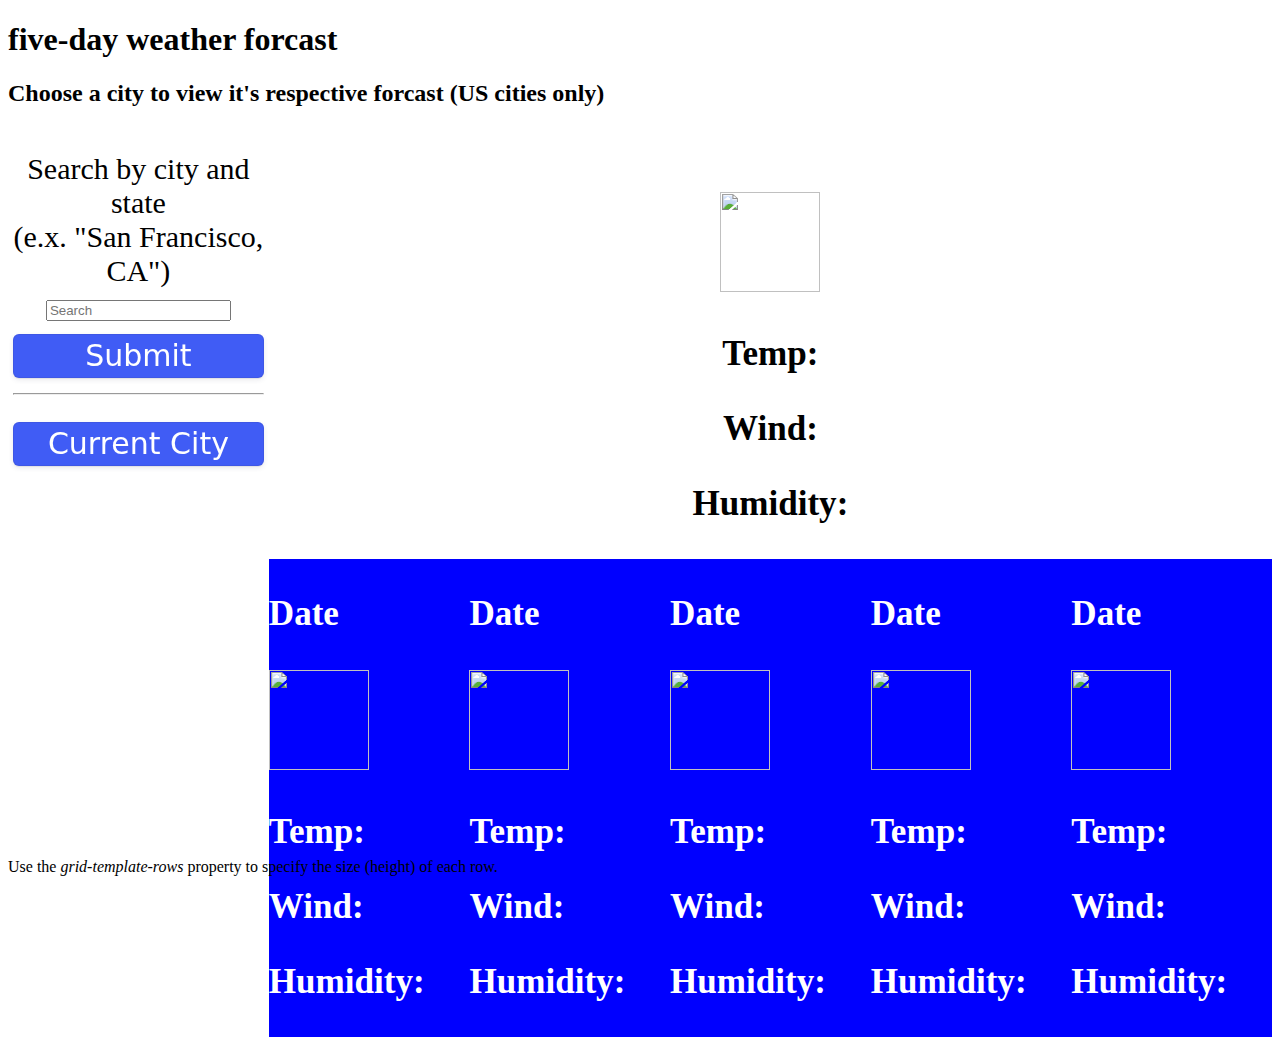
==== index.html @ 7a22846d "changed title, added button functionality, etc." ====
<!doctype html>
<html lang="en">
  <head>
    <meta charset="utf-8">
    <meta name="viewport" content="width=device-width, initial-scale=1">
    <title>Weather forecaster</title>
    <link href="https://cdn.jsdelivr.net/npm/bootstrap@5.3.0-alpha3/dist/css/bootstrap.min.css" rel="stylesheet" integrity="sha384-KK94CHFLLe+nY2dmCWGMq91rCGa5gtU4mk92HdvYe+M/SXH301p5ILy+dN9+nJOZ" crossorigin="anonymous">
    <link rel="stylesheet" href="./assets/css/style1.css">
    <script
    src="https://cdn.jsdelivr.net/npm/dayjs@1.11.3/dayjs.min.js"
    integrity="sha256-iu/zLUB+QgISXBLCW/mcDi/rnf4m4uEDO0wauy76x7U="
    crossorigin="anonymous"></script>
  
  </head>
 
  <body>


      <h1>five-day weather forcast</h1>
      <h2>Choose a city to view it's respective forcast (US cities only)</h2>
      <div class="grid-container"><!----1-->
        <div>
          <div class="form-group">
            <label for="Search">Search by city and state<br> (e.x. "San Francisco, CA")</label>
            <input type="search" class="form-control" id="searchfrm" placeholder="Search">
              <button type="submit" class="searchbtn">Submit</button>
              <hr></hr>
              <button id="currentCity">Current City</button>
              <div id ="oldCityList"><!----3-->
                <!-- <button id="oldCity1"> Old City</button>  
                <button id="oldCity2"> Old City</button>
                <button id="oldCity3"> Old City</button>
                <button id="oldCity4"> Old City</button>
                <button id="oldCity5"> Old City</button>
                <button id="oldCity6"> Old City</button>
                <button id="oldCity7"> Old City</button>
                <button id="oldCity8"> Old City</button>
                <button id="oldCity9"> Old City</button>
                <button id="oldCity10"> Old City</button> -->
              </div>
        </form>
        </div>
        </div>
        <div id="bigCard">
        <h1 id="cityDate"></h1>
                <img id="image0" src="https://openweathermap.org/img/wn/10n@2x.png">
        <h3>Temp:<span id="bTemp"></span></h3>
        <h3>Wind:<span  id="bWind"></span></h3>
        <h3>Humidity:<span  id="bHumidity"></span></h3>
        <div id = "cardContainer">  
          <div class="card">
            <h3 id="date0">Date</h3>
            <img id="image0" src="https://openweathermap.org/img/wn/10n@2x.png">
            <h3>Temp:<span id = "temp0"></span></h3>
            <h3>Wind:<span id = "wind0"></span></h3>
            <h3>Humidity:<span id = "humidity0"></span></h3> 
          </div>
          <div class="card">
            <h3 id= "date1">Date</h3>
            <img id="image1" src="https://openweathermap.org/img/wn/10n@2x.png">
            <h3>Temp:<span id = "temp1"></span></h3>
            <h3>Wind:<span id = "wind1"></span></h3>
            <h3>Humidity:<span id = "humidity1"></span></h3> 
          </div>
          <div class="card">
            <h3 id= "date2">Date</h3>
            <img id="image2" src="https://openweathermap.org/img/wn/10n@2x.png">
            <h3>Temp:<span id = "temp2"></span></h3>
            <h3>Wind:<span id = "wind2"></span></h3>
            <h3>Humidity:<span id = "humidity2"></span></h3> 
          </div>
          <div class="card">
            <h3 id= "date3">Date</h3>
            <img id="image3" src="https://openweathermap.org/img/wn/10n@2x.png">
            <h3>Temp:<span id = "temp3"></span></h3>
            <h3>Wind:<span id = "wind3"></span></h3>
            <h3>Humidity:<span id = "humidity3"></span></h3> 
          </div>
          <div class="card">
            <h3 id= "date4">Date</h3>
            <img id="image4" src="https://openweathermap.org/img/wn/10n@2x.png">
            <h3>Temp:<span id = "temp4"></span></h3>
            <h3>Wind:<span id = "wind4"></span></h3>
            <h3>Humidity:<span id = "humidity4"></span></h3> 
          </div>
          </div>
        </div>

        
        </div><!------2-->
       
        <div id="cardContainter"><!---4-->
        
        </div> 
      </div>
      <!-- <div id = "cardContainer">  
      <div class="card">
        <h3 id date0>Date</h3>
        <h3 id temp1>Temp:76॰</h3>
        <h3 id wind1>Wind:8 MPH</h3>
        <h3 id humidity1>Humidity: 44%</h3> 
      </div>
      <div class="card">
        <h3 id date1>Date</h3>
        <h3 id temp1>Temp:76॰</h3>
        <h3 id wind1>Wind:8 MPH</h3>
        <h3 id humidity1>Humidity: 44%</h3>
      </div>
      <div class="card">
        <h3 id date2>Date</h3>
        <h3 id temp2>Temp:76॰</h3>
        <h3 id wind2>Wind:8 MPH</h3>
        <h3 id humidity2>Humidity: 44%</h3>
      </div>
      <div class="card">
        <h3 id date3>Date</h3>
        <h3 id temp3>Temp:76॰</h3>
        <h3 id wind3>Wind:8 MPH</h3>
        <h3 id humidity3>Humidity: 44%</h3>
      </div>
      <div class="card">
        <h3 id date4>Date</h3>
        <h3 id temp4>Temp:76॰</h3>
        <h3 id wind4>Wind:8 MPH</h3>
        <h3 id humidity4>Humidity: 44%</h3>
      </div>
      </div> -->
      <p>Use the <em>grid-template-rows</em> property to specify the size (height) of each row.</p></div>
      
      
      <script src="https://code.jquery.com/jquery-1.12.4.js"></script>
        <script src="./assets/js/script.js"></script>
       </body>
</html>
---- assets/css/style1.css ----
.grid-container {
    display: grid;
    grid-template-columns: 20% 80%;
    grid-template-rows: 300px 400px;
    gap: 5px;
    padding: 5px;
  }
  
  .grid-container > div {
    text-align: center;
    padding: 20px 0;
    font-size: 30px;
  }
  hr {
    color:
    border: 10px solid white;
    border-radius 5px;
  }
  #oldCityList{
    display: flex;
    flex-direction: column;
  }
    button {
      background-color: rgb(135, 135, 145);
      border-radius: 10px;
      width: fit-content;
    }
    
    #cardContainer {
      display: flex;
      flex-direction: row;
      flex-wrap: wrap;
    }
    .card {
      width: 20%;
      background-color: blue;
      color: white;
      border-color: white;
      text-align: left;
    }
    img {
      width: 100px;
      height: 100px;
    }
   span {
    display: flex;
    color: white;
   }  
    button {
  appearance: button;
  backface-visibility: hidden;
  background-color: #405cf5;
  border-radius: 6px;
  border-width: 0;
  box-shadow: rgba(50, 50, 93, .1) 0 0 0 1px inset,rgba(50, 50, 93, .1) 0 2px 5px 0,rgba(0, 0, 0, .07) 0 1px 1px 0;
  box-sizing: border-box;
  color: #fff;
  cursor: pointer;
  font-family: -apple-system,system-ui,"Segoe UI",Roboto,"Helvetica Neue",Ubuntu,sans-serif;
  font-size: 100%;
  height: 44px;
  line-height: 1.15;
  margin: 12px 0 0;
  outline: none;
  overflow: hidden;
  padding: 0 25px;
  position: relative;
  text-align: center;
  text-transform: none;
  transform: translateZ(0);
  transition: all .2s,box-shadow .08s ease-in;
  user-select: none;
  -webkit-user-select: none;
  touch-action: manipulation;
  width: 100%;
}

.button-9:disabled {
  cursor: default;
}

.button-9:focus {
  box-shadow: rgba(50, 50, 93, .1) 0 0 0 1px inset, rgba(50, 50, 93, .2) 0 6px 15px 0, rgba(0, 0, 0, .1) 0 2px 2px 0, rgba(50, 151, 211, .3) 0 0 0 4px;
}
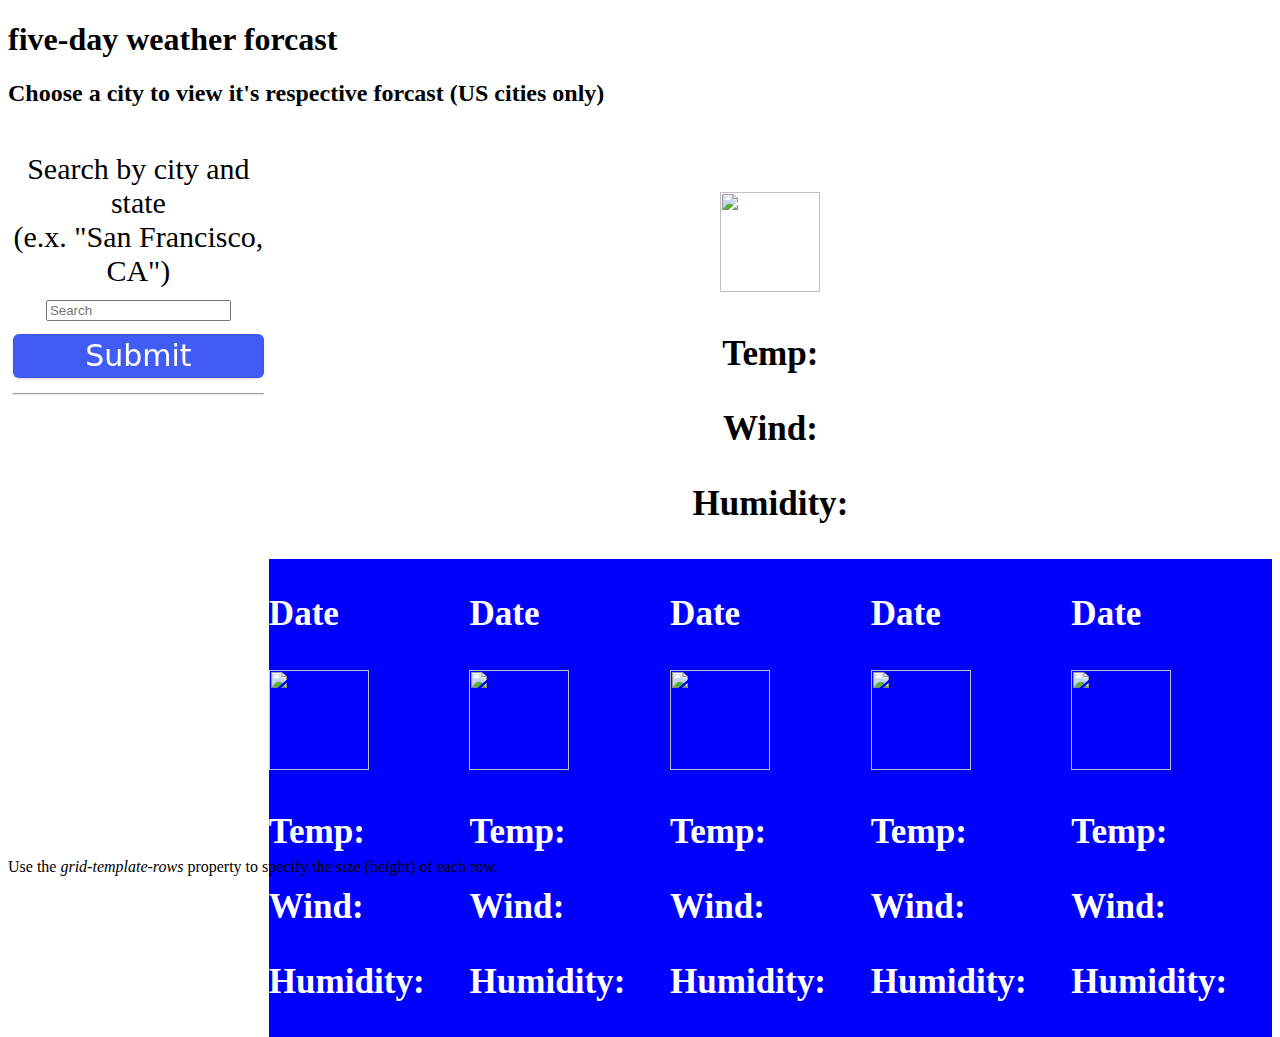
==== commit 3f26ebc6: "finish up for the day and clean up a bit" ====
--- a/index.html
+++ b/index.html
@@ -3,9 +3,9 @@
   <head>
     <meta charset="utf-8">
     <meta name="viewport" content="width=device-width, initial-scale=1">
-    <title>Weather forecaster</title>
+    <title>Bootstrap demo</title>
     <link href="https://cdn.jsdelivr.net/npm/bootstrap@5.3.0-alpha3/dist/css/bootstrap.min.css" rel="stylesheet" integrity="sha384-KK94CHFLLe+nY2dmCWGMq91rCGa5gtU4mk92HdvYe+M/SXH301p5ILy+dN9+nJOZ" crossorigin="anonymous">
-    <link rel="stylesheet" href="./assets/css/style1.css">
+    <link rel="stylesheet" href="./assets/css/style.css">
     <script
     src="https://cdn.jsdelivr.net/npm/dayjs@1.11.3/dayjs.min.js"
     integrity="sha256-iu/zLUB+QgISXBLCW/mcDi/rnf4m4uEDO0wauy76x7U="
@@ -25,25 +25,17 @@
             <input type="search" class="form-control" id="searchfrm" placeholder="Search">
               <button type="submit" class="searchbtn">Submit</button>
               <hr></hr>
-              <button id="currentCity">Current City</button>
-              <div id ="oldCityList"><!----3-->
-                <!-- <button id="oldCity1"> Old City</button>  
-                <button id="oldCity2"> Old City</button>
-                <button id="oldCity3"> Old City</button>
-                <button id="oldCity4"> Old City</button>
-                <button id="oldCity5"> Old City</button>
-                <button id="oldCity6"> Old City</button>
-                <button id="oldCity7"> Old City</button>
-                <button id="oldCity8"> Old City</button>
-                <button id="oldCity9"> Old City</button>
-                <button id="oldCity10"> Old City</button> -->
+               <div> 
+                <ul id="buttonList">
+                </ul>
+                </div><!----3-->
+           
               </div>
         </form>
         </div>
-        </div>
         <div id="bigCard">
         <h1 id="cityDate"></h1>
-                <img id="image0" src="https://openweathermap.org/img/wn/10n@2x.png">
+                <img id="bImage" src="https://openweathermap.org/img/wn/10n@2x.png">
         <h3>Temp:<span id="bTemp"></span></h3>
         <h3>Wind:<span  id="bWind"></span></h3>
         <h3>Humidity:<span  id="bHumidity"></span></h3>
@@ -93,38 +85,7 @@
         
         </div> 
       </div>
-      <!-- <div id = "cardContainer">  
-      <div class="card">
-        <h3 id date0>Date</h3>
-        <h3 id temp1>Temp:76॰</h3>
-        <h3 id wind1>Wind:8 MPH</h3>
-        <h3 id humidity1>Humidity: 44%</h3> 
-      </div>
-      <div class="card">
-        <h3 id date1>Date</h3>
-        <h3 id temp1>Temp:76॰</h3>
-        <h3 id wind1>Wind:8 MPH</h3>
-        <h3 id humidity1>Humidity: 44%</h3>
-      </div>
-      <div class="card">
-        <h3 id date2>Date</h3>
-        <h3 id temp2>Temp:76॰</h3>
-        <h3 id wind2>Wind:8 MPH</h3>
-        <h3 id humidity2>Humidity: 44%</h3>
-      </div>
-      <div class="card">
-        <h3 id date3>Date</h3>
-        <h3 id temp3>Temp:76॰</h3>
-        <h3 id wind3>Wind:8 MPH</h3>
-        <h3 id humidity3>Humidity: 44%</h3>
-      </div>
-      <div class="card">
-        <h3 id date4>Date</h3>
-        <h3 id temp4>Temp:76॰</h3>
-        <h3 id wind4>Wind:8 MPH</h3>
-        <h3 id humidity4>Humidity: 44%</h3>
-      </div>
-      </div> -->
+     
       <p>Use the <em>grid-template-rows</em> property to specify the size (height) of each row.</p></div>
       
       
--- a/assets/css/style.css
+++ b/assets/css/style.css
@@ -0,0 +1,84 @@
+.grid-container {
+    display: grid;
+    grid-template-columns: 20% 80%;
+    grid-template-rows: 300px 400px;
+    gap: 5px;
+    padding: 5px;
+  }
+  
+  .grid-container > div {
+    text-align: center;
+    padding: 20px 0;
+    font-size: 30px;
+  }
+  hr {
+    color:
+    border: 10px solid white;
+    border-radius 5px;
+  }
+  #oldCityList{
+    display: flex;
+    flex-direction: column;
+  }
+    button {
+      background-color: rgb(135, 135, 145);
+      border-radius: 10px;
+      width: fit-content;
+    }
+    
+    #cardContainer {
+      display: flex;
+      flex-direction: row;
+      flex-wrap: wrap;
+    }
+    .card {
+      width: 20%;
+      background-color: blue;
+      color: white;
+      border-color: white;
+      text-align: left;
+    }
+    img {
+      width: 100px;
+      height: 100px;
+    }
+   span {
+    display: flex;
+    color: white;
+   }  
+    button {
+  appearance: button;
+  backface-visibility: hidden;
+  background-color: #405cf5;
+  border-radius: 6px;
+  border-width: 0;
+  box-shadow: rgba(50, 50, 93, .1) 0 0 0 1px inset,rgba(50, 50, 93, .1) 0 2px 5px 0,rgba(0, 0, 0, .07) 0 1px 1px 0;
+  box-sizing: border-box;
+  color: #fff;
+  cursor: pointer;
+  font-family: -apple-system,system-ui,"Segoe UI",Roboto,"Helvetica Neue",Ubuntu,sans-serif;
+  font-size: 100%;
+  height: 44px;
+  line-height: 1.15;
+  margin: 12px 0 0;
+  outline: none;
+  overflow: hidden;
+  padding: 0 25px;
+  position: relative;
+  text-align: center;
+  text-transform: none;
+  transform: translateZ(0);
+  transition: all .2s,box-shadow .08s ease-in;
+  user-select: none;
+  -webkit-user-select: none;
+  touch-action: manipulation;
+  width: 100%;
+}
+
+.button-9:disabled {
+  cursor: default;
+}
+
+.button-9:focus {
+  box-shadow: rgba(50, 50, 93, .1) 0 0 0 1px inset, rgba(50, 50, 93, .2) 0 6px 15px 0, rgba(0, 0, 0, .1) 0 2px 2px 0, rgba(50, 151, 211, .3) 0 0 0 4px;
+}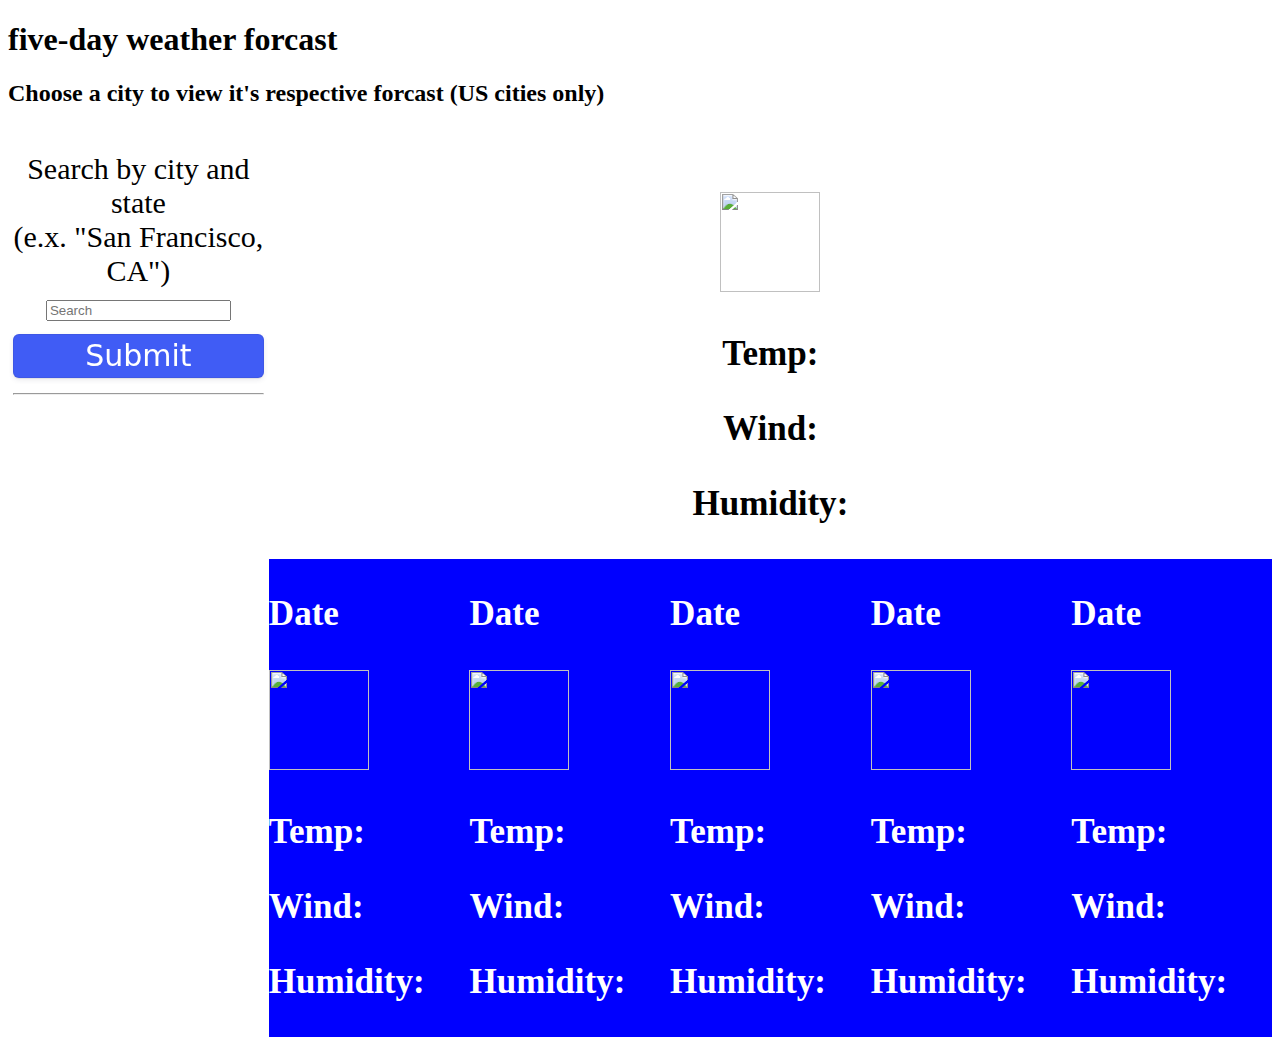
==== commit d32fd912: "more cleaning" ====
--- a/index.html
+++ b/index.html
@@ -86,7 +86,7 @@
         </div> 
       </div>
      
-      <p>Use the <em>grid-template-rows</em> property to specify the size (height) of each row.</p></div>
+      
       
       
       <script src="https://code.jquery.com/jquery-1.12.4.js"></script>
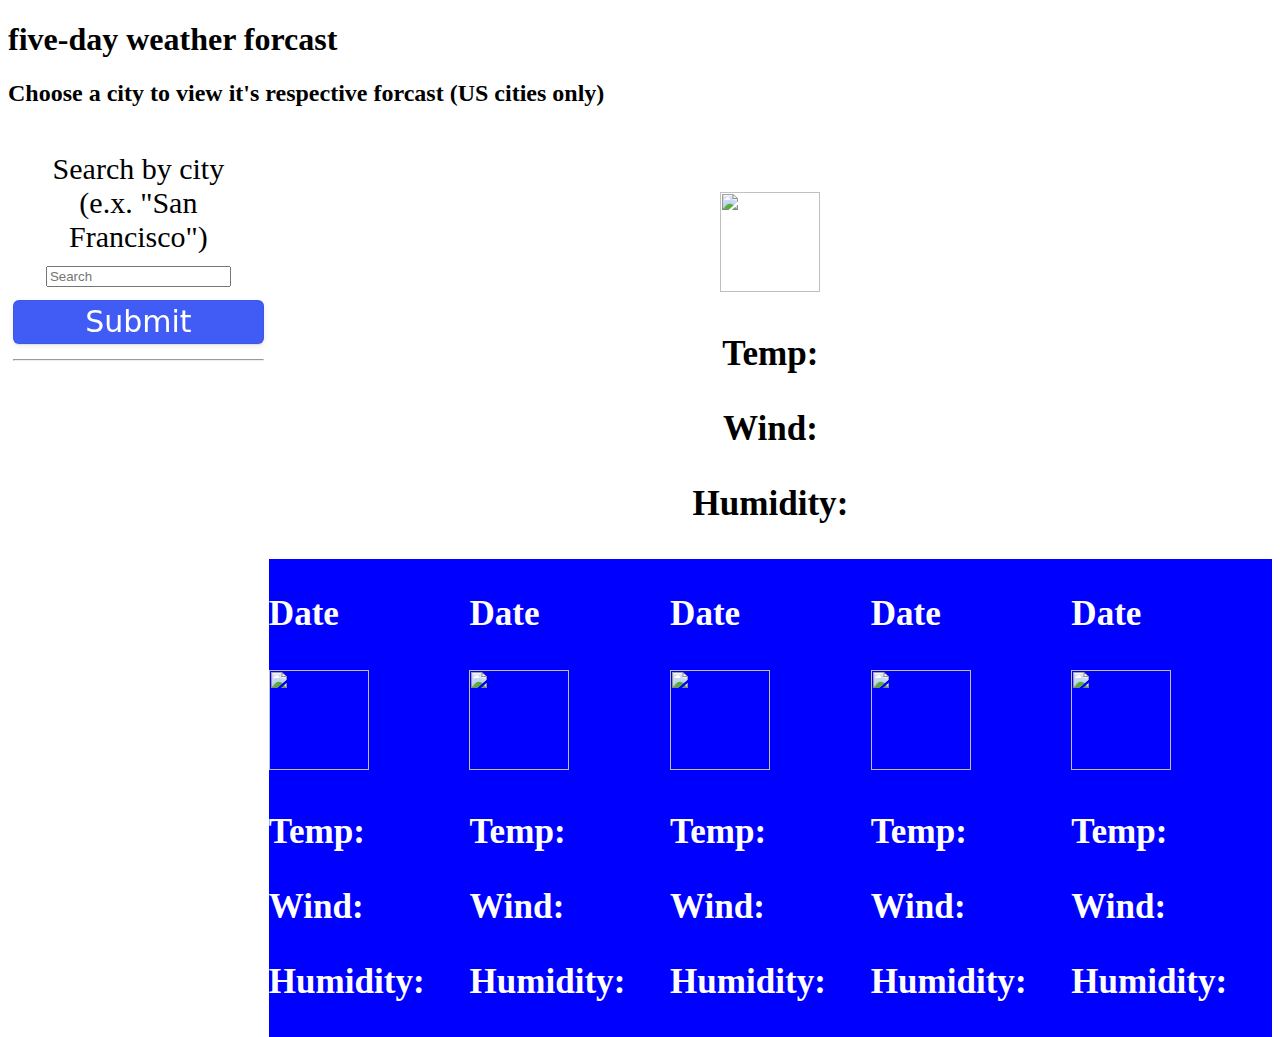
==== commit 9e7d9aa2: "I found a bit more to clean" ====
--- a/index.html
+++ b/index.html
@@ -21,7 +21,7 @@
       <div class="grid-container"><!----1-->
         <div>
           <div class="form-group">
-            <label for="Search">Search by city and state<br> (e.x. "San Francisco, CA")</label>
+            <label for="Search">Search by city<br> (e.x. "San Francisco")</label>
             <input type="search" class="form-control" id="searchfrm" placeholder="Search">
               <button type="submit" class="searchbtn">Submit</button>
               <hr></hr>
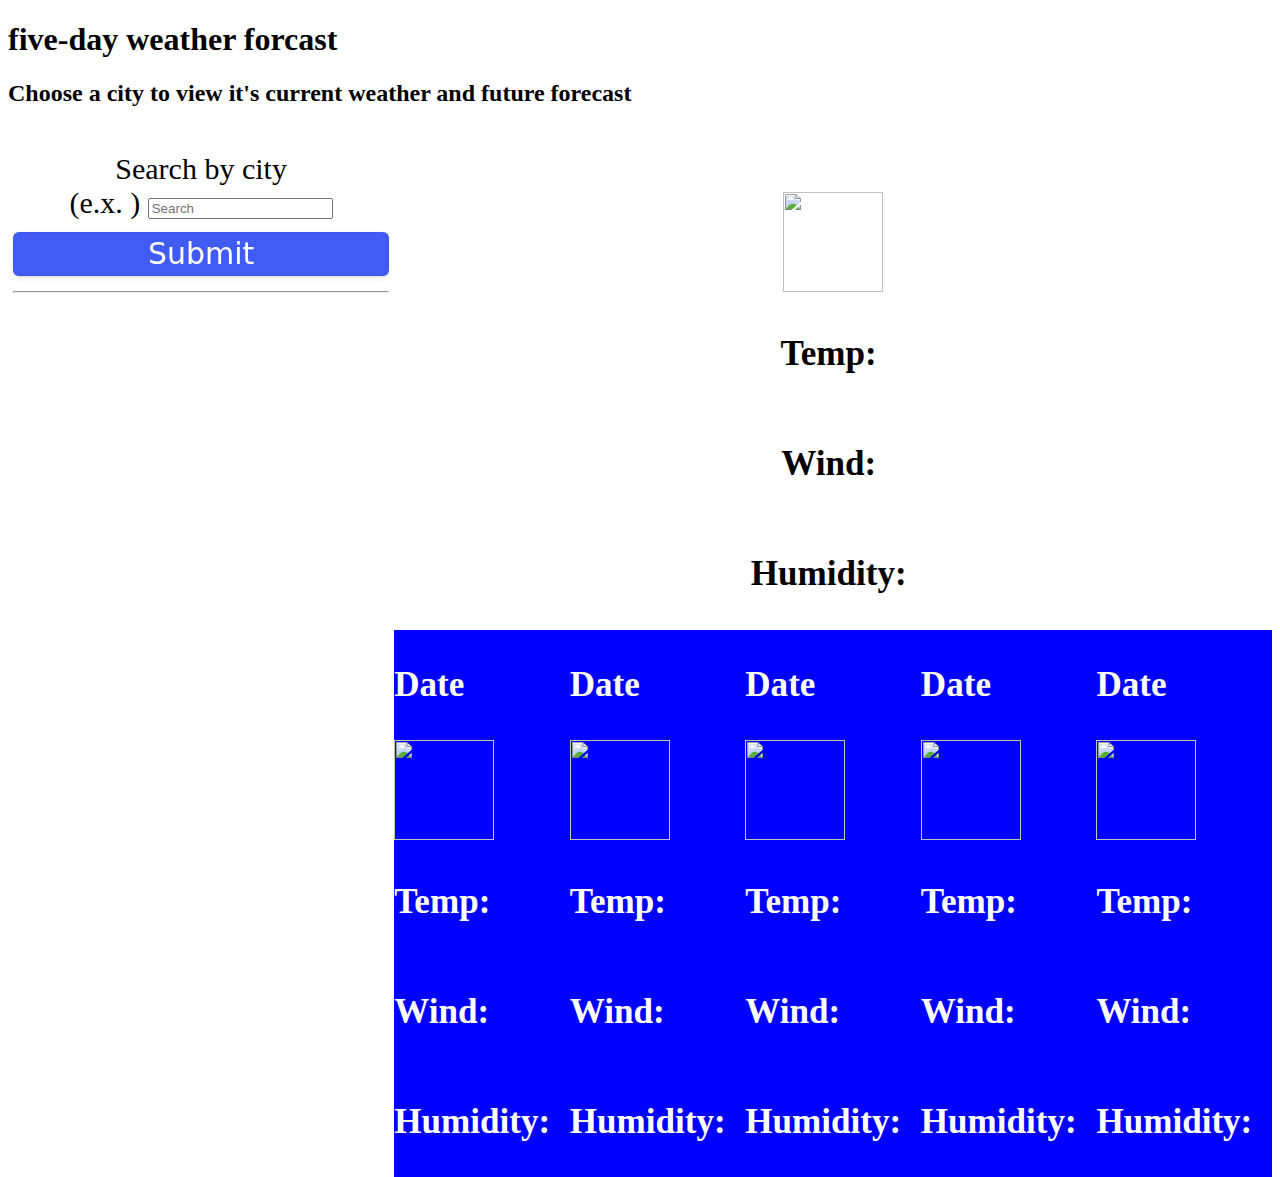
==== commit 47f20635: "fixed 'big card' text" ====
--- a/index.html
+++ b/index.html
@@ -17,11 +17,11 @@
 
 
       <h1>five-day weather forcast</h1>
-      <h2>Choose a city to view it's respective forcast (US cities only)</h2>
+      <h2>Choose a city to view it's current weather and future forecast</h2>
       <div class="grid-container"><!----1-->
         <div>
           <div class="form-group">
-            <label for="Search">Search by city<br> (e.x. "San Francisco")</label>
+            <label for="Search">Search by city<br> (e.x. )</label>
             <input type="search" class="form-control" id="searchfrm" placeholder="Search">
               <button type="submit" class="searchbtn">Submit</button>
               <hr></hr>
@@ -36,44 +36,48 @@
         <div id="bigCard">
         <h1 id="cityDate"></h1>
                 <img id="bImage" src="https://openweathermap.org/img/wn/10n@2x.png">
-        <h3>Temp:<span id="bTemp"></span></h3>
-        <h3>Wind:<span  id="bWind"></span></h3>
-        <h3>Humidity:<span  id="bHumidity"></span></h3>
+        <br>
+        <h3>Temp:  <span id="bTemp"></span></h3>
+        <br>
+        <h3>Wind:  <span  id="bWind"></span></h3>
+        <br>
+        <h3>Humidity:  <span  id="bHumid"></span></h3>
+        <br>
         <div id = "cardContainer">  
           <div class="card">
             <h3 id="date0">Date</h3>
             <img id="image0" src="https://openweathermap.org/img/wn/10n@2x.png">
             <h3>Temp:<span id = "temp0"></span></h3>
             <h3>Wind:<span id = "wind0"></span></h3>
-            <h3>Humidity:<span id = "humidity0"></span></h3> 
+            <h3>Humidity:<span id = "humid0"></span></h3> 
           </div>
           <div class="card">
             <h3 id= "date1">Date</h3>
             <img id="image1" src="https://openweathermap.org/img/wn/10n@2x.png">
             <h3>Temp:<span id = "temp1"></span></h3>
             <h3>Wind:<span id = "wind1"></span></h3>
-            <h3>Humidity:<span id = "humidity1"></span></h3> 
+            <h3>Humidity:<span id = "humid1"></span></h3> 
           </div>
           <div class="card">
             <h3 id= "date2">Date</h3>
             <img id="image2" src="https://openweathermap.org/img/wn/10n@2x.png">
             <h3>Temp:<span id = "temp2"></span></h3>
             <h3>Wind:<span id = "wind2"></span></h3>
-            <h3>Humidity:<span id = "humidity2"></span></h3> 
+            <h3>Humidity:<span id = "humid2"></span></h3> 
           </div>
           <div class="card">
             <h3 id= "date3">Date</h3>
             <img id="image3" src="https://openweathermap.org/img/wn/10n@2x.png">
             <h3>Temp:<span id = "temp3"></span></h3>
             <h3>Wind:<span id = "wind3"></span></h3>
-            <h3>Humidity:<span id = "humidity3"></span></h3> 
+            <h3>Humidity:<span id = "humid3"></span></h3> 
           </div>
           <div class="card">
             <h3 id= "date4">Date</h3>
             <img id="image4" src="https://openweathermap.org/img/wn/10n@2x.png">
             <h3>Temp:<span id = "temp4"></span></h3>
             <h3>Wind:<span id = "wind4"></span></h3>
-            <h3>Humidity:<span id = "humidity4"></span></h3> 
+            <h3>Humidity:<span id = "humid4"></span></h3> 
           </div>
           </div>
         </div>
--- a/assets/css/style.css
+++ b/assets/css/style.css
@@ -1,6 +1,6 @@
 .grid-container {
     display: grid;
-    grid-template-columns: 20% 80%;
+    grid-template-columns: 30% 70%;
     grid-template-rows: 300px 400px;
     gap: 5px;
     padding: 5px;
@@ -8,6 +8,7 @@
   
   .grid-container > div {
     text-align: center;
+
     padding: 20px 0;
     font-size: 30px;
   }
@@ -25,7 +26,20 @@
       border-radius: 10px;
       width: fit-content;
     }
-    
+  #bigCard {
+    text-align: center;
+  }
+ h3 {
+  display: inline-block;
+    text-align: center;
+   } 
+#bWind, #bHumid, #bTemp{
+  color: black;
+  display: inline-block;
+  color: black;
+  
+}
+  
     #cardContainer {
       display: flex;
       flex-direction: row;
@@ -48,6 +62,7 @@
    }  
     button {
   appearance: button;
+  width: fit-content;
   backface-visibility: hidden;
   background-color: #405cf5;
   border-radius: 6px;
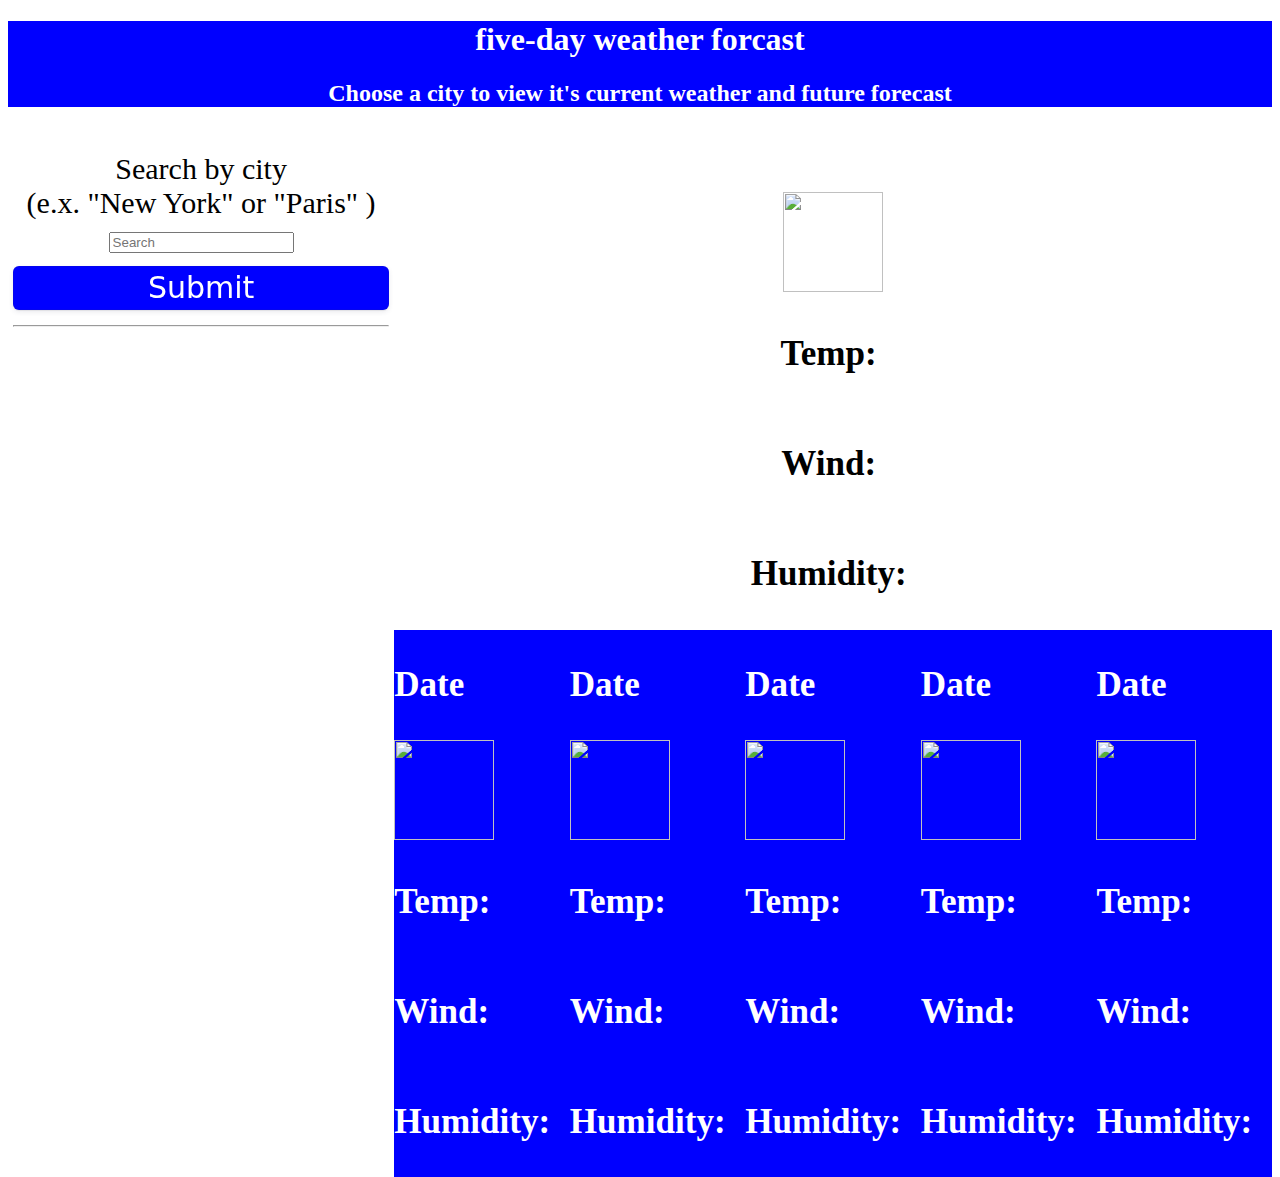
==== commit e8353744: "corrected color and centered heading" ====
--- a/index.html
+++ b/index.html
@@ -15,13 +15,14 @@
  
   <body>
 
-
+<div id="title">
       <h1>five-day weather forcast</h1>
       <h2>Choose a city to view it's current weather and future forecast</h2>
+</div>
       <div class="grid-container"><!----1-->
         <div>
           <div class="form-group">
-            <label for="Search">Search by city<br> (e.x. )</label>
+            <label for="Search">Search by city<br> (e.x. "New York" or "Paris" )</label>
             <input type="search" class="form-control" id="searchfrm" placeholder="Search">
               <button type="submit" class="searchbtn">Submit</button>
               <hr></hr>
--- a/assets/css/style.css
+++ b/assets/css/style.css
@@ -1,3 +1,9 @@
+#title{
+  text-align: center;
+  background-color: blue;
+  color: white;
+}
+
 .grid-container {
     display: grid;
     grid-template-columns: 30% 70%;
@@ -64,7 +70,7 @@
   appearance: button;
   width: fit-content;
   backface-visibility: hidden;
-  background-color: #405cf5;
+  background-color: blue;
   border-radius: 6px;
   border-width: 0;
   box-shadow: rgba(50, 50, 93, .1) 0 0 0 1px inset,rgba(50, 50, 93, .1) 0 2px 5px 0,rgba(0, 0, 0, .07) 0 1px 1px 0;
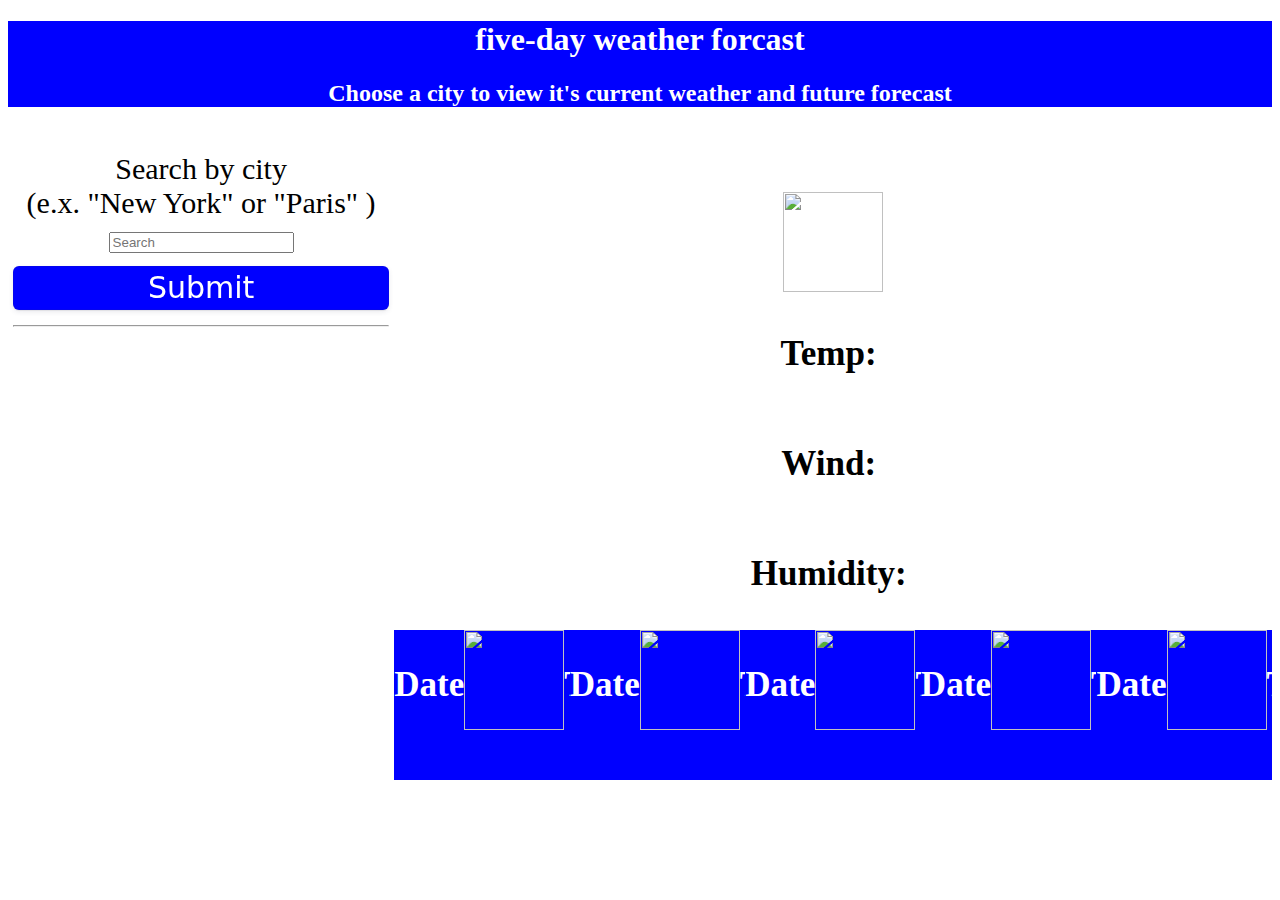
==== commit 83b0dee4: "Fix title" ====
--- a/index.html
+++ b/index.html
@@ -3,7 +3,7 @@
   <head>
     <meta charset="utf-8">
     <meta name="viewport" content="width=device-width, initial-scale=1">
-    <title>Bootstrap demo</title>
+    <title>Weather and Weather Forecasting Page</title>
     <link href="https://cdn.jsdelivr.net/npm/bootstrap@5.3.0-alpha3/dist/css/bootstrap.min.css" rel="stylesheet" integrity="sha384-KK94CHFLLe+nY2dmCWGMq91rCGa5gtU4mk92HdvYe+M/SXH301p5ILy+dN9+nJOZ" crossorigin="anonymous">
     <link rel="stylesheet" href="./assets/css/style.css">
     <script
@@ -48,37 +48,37 @@
           <div class="card">
             <h3 id="date0">Date</h3>
             <img id="image0" src="https://openweathermap.org/img/wn/10n@2x.png">
-            <h3>Temp:<span id = "temp0"></span></h3>
-            <h3>Wind:<span id = "wind0"></span></h3>
-            <h3>Humidity:<span id = "humid0"></span></h3> 
+            <h3 class  = "cardtext">Temp: <span id = "temp0"></span></h3>
+            <h3 class  = "cardtext">Wind: <span id = "wind0"></span></h3>
+            <h3 class  = "cardtext">Humidity: <span id = "humid0"></span></h3> 
           </div>
           <div class="card">
             <h3 id= "date1">Date</h3>
             <img id="image1" src="https://openweathermap.org/img/wn/10n@2x.png">
-            <h3>Temp:<span id = "temp1"></span></h3>
-            <h3>Wind:<span id = "wind1"></span></h3>
-            <h3>Humidity:<span id = "humid1"></span></h3> 
+            <h3 class  = "cardtext">Temp: <span id = "temp1"></span></h3>
+            <h3 class  = "cardtext">Wind: <span id = "wind1"></span></h3>
+            <h3 class  = "cardtext">Humidity: <span id = "humid1"></span></h3> 
           </div>
           <div class="card">
             <h3 id= "date2">Date</h3>
             <img id="image2" src="https://openweathermap.org/img/wn/10n@2x.png">
-            <h3>Temp:<span id = "temp2"></span></h3>
-            <h3>Wind:<span id = "wind2"></span></h3>
-            <h3>Humidity:<span id = "humid2"></span></h3> 
+            <h3 class  = "cardtext">Temp: <span id = "temp2"></span></h3>
+            <h3 class  = "cardtext">Wind: <span id = "wind2"></span></h3>
+            <h3 class  = "cardtext">Humidity: <span id = "humid2"></span></h3> 
           </div>
           <div class="card">
             <h3 id= "date3">Date</h3>
             <img id="image3" src="https://openweathermap.org/img/wn/10n@2x.png">
-            <h3>Temp:<span id = "temp3"></span></h3>
-            <h3>Wind:<span id = "wind3"></span></h3>
-            <h3>Humidity:<span id = "humid3"></span></h3> 
+            <h3 class  = "cardtext">Temp: <span id = "temp3"></span></h3>
+            <h3 class  = "cardtext">Wind: <span id = "wind3"></span></h3>
+            <h3 class  = "cardtext">Humidity: <span id = "humid3"></span></h3> 
           </div>
           <div class="card">
             <h3 id= "date4">Date</h3>
             <img id="image4" src="https://openweathermap.org/img/wn/10n@2x.png">
-            <h3>Temp:<span id = "temp4"></span></h3>
-            <h3>Wind:<span id = "wind4"></span></h3>
-            <h3>Humidity:<span id = "humid4"></span></h3> 
+            <h3 class  = "cardtext">Temp: <span id = "temp4"></span></h3>
+            <h3 class  = "cardtext">Wind: <span id = "wind4"></span></h3>
+            <h3 class  = "cardtext">Humidity: <span id = "humid4"></span></h3> 
           </div>
           </div>
         </div>
--- a/assets/css/style.css
+++ b/assets/css/style.css
@@ -40,7 +40,6 @@
     text-align: center;
    } 
 #bWind, #bHumid, #bTemp{
-  color: black;
   display: inline-block;
   color: black;
   
@@ -49,14 +48,24 @@
     #cardContainer {
       display: flex;
       flex-direction: row;
+      justify-content: flex-start;
       flex-wrap: wrap;
     }
     .card {
+      display: flex;
+      justify-content: flex-start;
       width: 20%;
       background-color: blue;
       color: white;
       border-color: white;
       text-align: left;
+    }
+    .cardtext {
+      display: inline-block;
+      text-align: left;
+    }
+    #temp0, #temp1, #temp2, #temp3, #temp4, #wind0, #wind1, #wind2, #wind3, #wind4, #humid0, #humid1, #humid2, #humid3, #humid4{
+      display: inline-block;
     }
     img {
       width: 100px;
